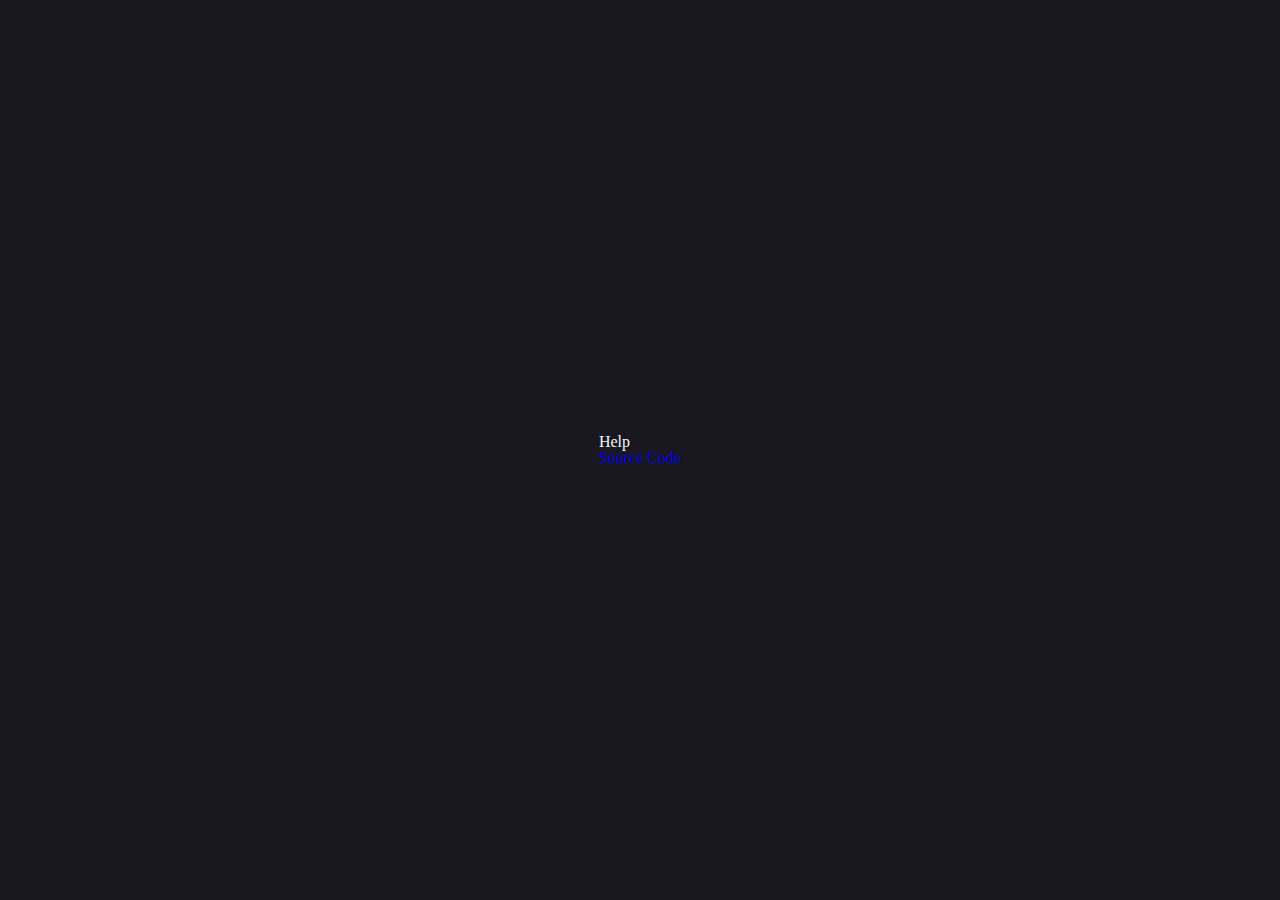
==== static/index.html @ fa086616 "Simple html/css page to go around the game" ====
<!doctype html>
<html lang="en">
<head>
    <meta charset="UTF-8">
    <meta name="viewport"
          content="width=device-width, user-scalable=yes, initial-scale=1.0, maximum-scale=6.0, minimum-scale=1.0">
    <meta http-equiv="X-UA-Compatible" content="ie=edge">
    <title>Chaos - A game by @ddorn</title>
    <link rel="stylesheet" href="style.css">
    <link rel="icon" href="favicon.png" />
</head>
<body>

    <aside class="help">
        <h2>Help</h2>

        <footer>
        <a href="https://gitlab.com/ddorn/alakajam-chaos">Source Code</a>
        </footer>
    </aside>

    <script src="chaos.js"></script>

  </body>
</html>
---- static/style.css ----
/*LA CEST PA A MOI*/

/* http://meyerweb.com/eric/tools/css/reset/
   v2.0 | 20110126
   License: none (public domain)
*/

html, body, div, span, applet, object, iframe,
h1, h2, h3, h4, h5, h6, p, blockquote, pre,
a, abbr, acronym, address, big, cite, code,
del, dfn, em, img, ins, kbd, q, s, samp,
small, strike, strong, sub, sup, tt, var,
b, u, i, center,
dl, dt, dd, ol, ul, li,
fieldset, form, button, label, legend,
table, caption, tbody, tfoot, thead, tr, th, td,
article, aside, canvas, details, embed,
figure, figcaption, footer, header, hgroup,
menu, nav, output, ruby, section, summary,
time, mark, audio, video {
	margin: 0;
	padding: 0;
	font: inherit;
	font-size: 100%;
	vertical-align: baseline;
    text-decoration: none;
}
/* HTML5 display-role reset for older browsers */
article, aside, details, figcaption, figure,
footer, header, hgroup, menu, nav, section {
	display: block;
}
body {
	line-height: 1;
}
ol, ul {
	list-style: none;
}
blockquote, q {
	quotes: none;
}
blockquote:before, blockquote:after,
q:before, q:after {
	content: '';
	content: none;
}
table {
	border-collapse: collapse;
	border-spacing: 0;
}

/* LA C A MOI */

body {
	background: rgb(25, 23, 31);
	color: aliceblue;

    display: flex;
    flex-flow: row;
    justify-items: center;
    align-items: center;

    width: 100vw;
    height: 100vh;
}

aside {
    margin: auto;
}

canvas {
	/* padding: auto; */
	border: 2px solid orange;
	width: 1300px;
	height: 800px;
	
}
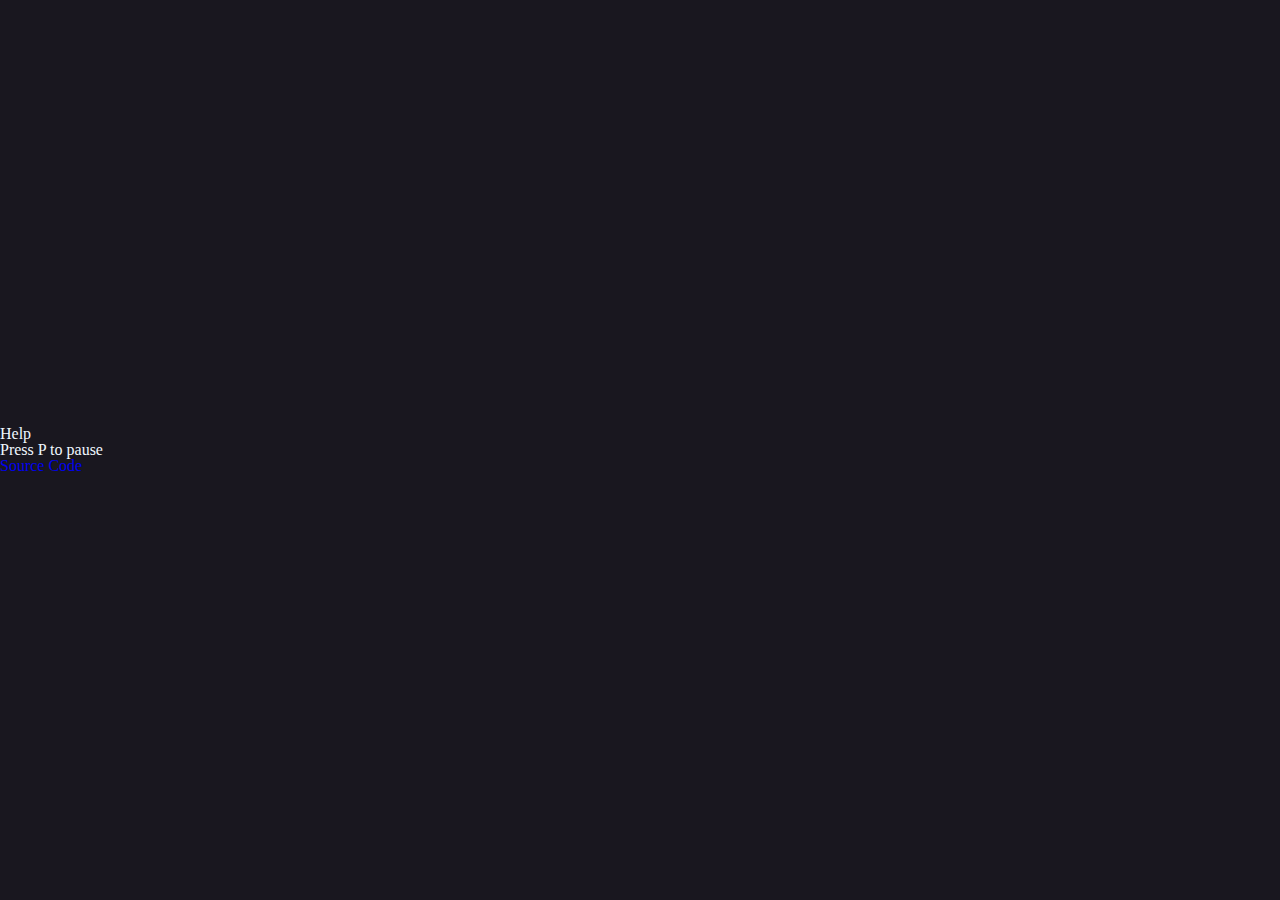
==== commit 620fca70: "pause and score" ====
--- a/static/index.html
+++ b/static/index.html
@@ -14,6 +14,8 @@
     <aside class="help">
         <h2>Help</h2>
 
+        Press P to pause
+
         <footer>
         <a href="https://gitlab.com/ddorn/alakajam-chaos">Source Code</a>
         </footer>
--- a/static/style.css
+++ b/static/style.css
@@ -65,7 +65,8 @@
 }
 
 aside {
-    margin: auto;
+	min-width: 300px;
+	justify-self: center;
 }
 
 canvas {
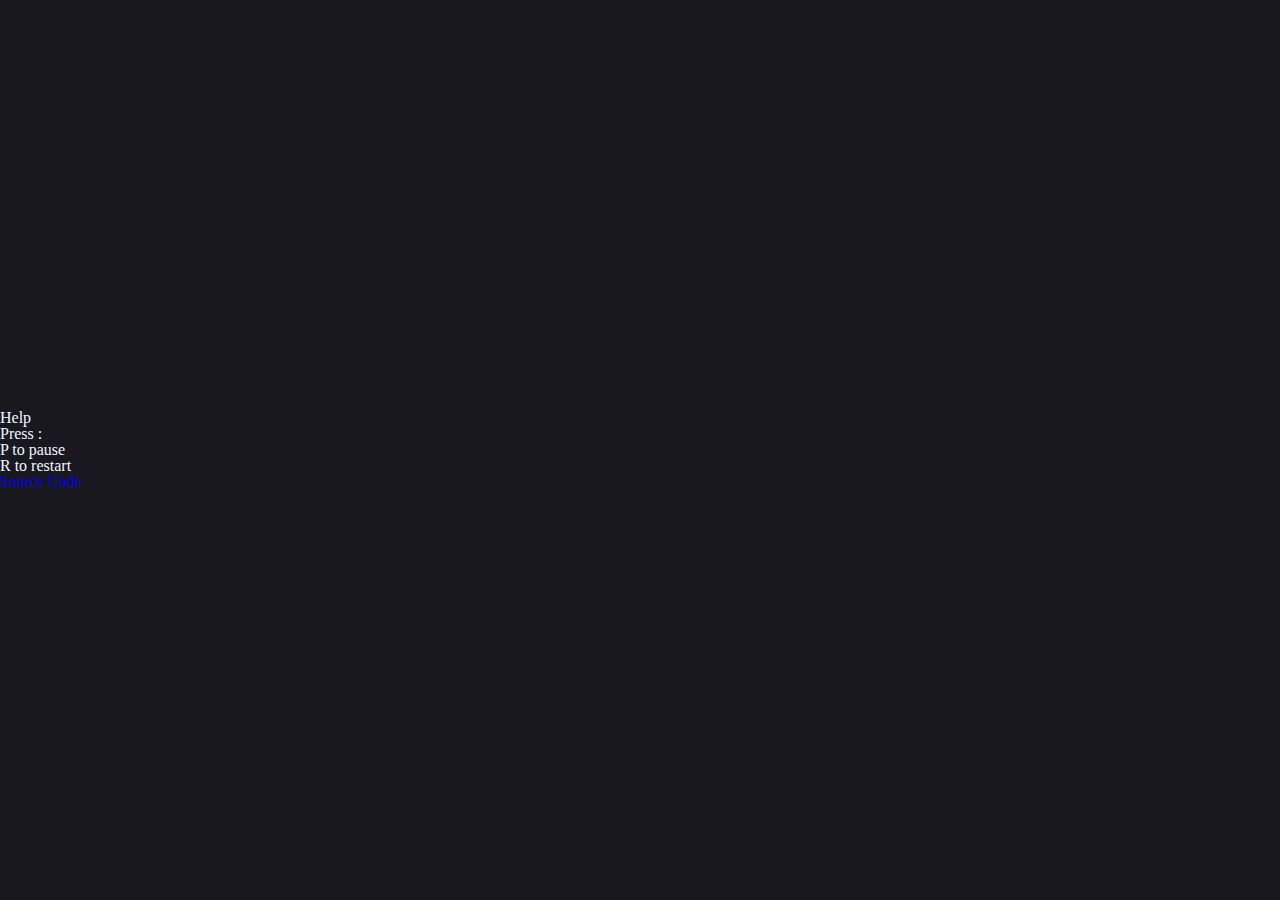
==== commit 9e99ea3b: "life, game over and restart" ====
--- a/static/index.html
+++ b/static/index.html
@@ -14,7 +14,11 @@
     <aside class="help">
         <h2>Help</h2>
 
-        Press P to pause
+        Press :
+        <ul>
+            <li>P to pause</li>
+            <li>R to restart</li>
+        </ul>
 
         <footer>
         <a href="https://gitlab.com/ddorn/alakajam-chaos">Source Code</a>
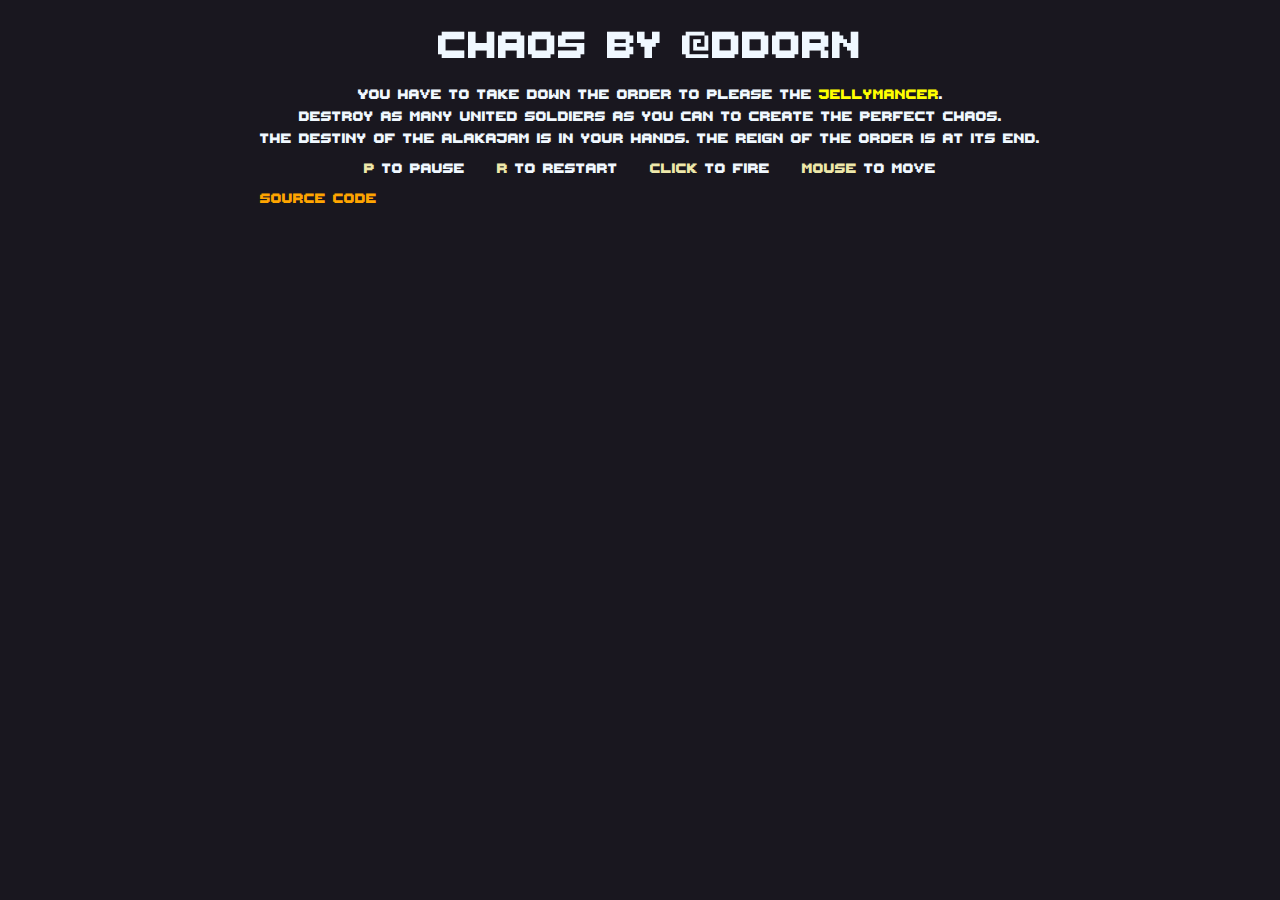
==== commit 8c2abec5: "nice lookking website !!" ====
--- a/static/index.html
+++ b/static/index.html
@@ -12,13 +12,24 @@
 <body>
 
     <aside class="help">
-        <h2>Help</h2>
+        <h1>Chaos by @ddorn</h1>
 
-        Press :
-        <ul>
-            <li>P to pause</li>
-            <li>R to restart</li>
-        </ul>
+        <p class="fit">
+            You have to take down the order to please the <span class="yellow">Jellymancer</span>.
+            <br>
+            Destroy as many united soldiers as you can to create the perfect chaos.
+            <br>
+            The destiny of the Alakajam is in your hands. The reign of the order is at its end.
+        </p>
+
+        <p>
+            <ul>
+                <li><span class="key">P</span> to pause</li>
+                <li><span class="key">R</span> to restart</li>
+                <li><span class="key">CLICK</span> to fire</li>
+                <li><span class="key">MOUSE</span> to move</li>
+            </ul>
+        </p>
 
         <footer>
         <a href="https://gitlab.com/ddorn/alakajam-chaos">Source Code</a>
--- a/static/style.css
+++ b/static/style.css
@@ -50,29 +50,79 @@
 }
 
 /* LA C A MOI */
+@font-face {
+    font-family: 'ThaleahFat';
+    src: url('ThaleahFat.woff2') format('woff2'),
+        url('ThaleahFat.woff') format('woff');
+    font-weight: 500;
+    font-style: normal;
+    font-display: swap;
+}
+
 
 body {
 	background: rgb(25, 23, 31);
 	color: aliceblue;
+	font-family: "ThaleahFat", sans-serif;
+	font-size: 22px;
 
-    display: flex;
-    flex-flow: row;
+	width: 1300px;
+	margin: 0 auto;
+    /* display: flex;
+    flex-direction: column;
     justify-items: center;
     align-items: center;
 
     width: 100vw;
-    height: 100vh;
+    height: 100vh; */
 }
 
 aside {
-	min-width: 300px;
+	/* min-width: 300px; */
 	justify-self: center;
+	padding-top: 1rem;
+	/* width: 1300px; */
+}
+
+h1 {
+	font-size: 60px;
+	text-align: center;
 }
 
 canvas {
-	/* padding: auto; */
+	margin: auto;
 	border: 2px solid orange;
 	width: 1300px;
 	height: 800px;
 	
+}
+
+p {
+	padding-top: 0.5rem;
+}
+
+.yellow {
+	color: yellow;
+}
+
+.fit {
+	text-align: center;
+}
+
+li {
+	display: inline;
+	padding: 0 1rem;
+}
+
+ul {
+	display: flex;
+	justify-content: center;
+}
+
+.key {
+	color: palegoldenrod;
+}
+
+a {
+	color: orange;
 }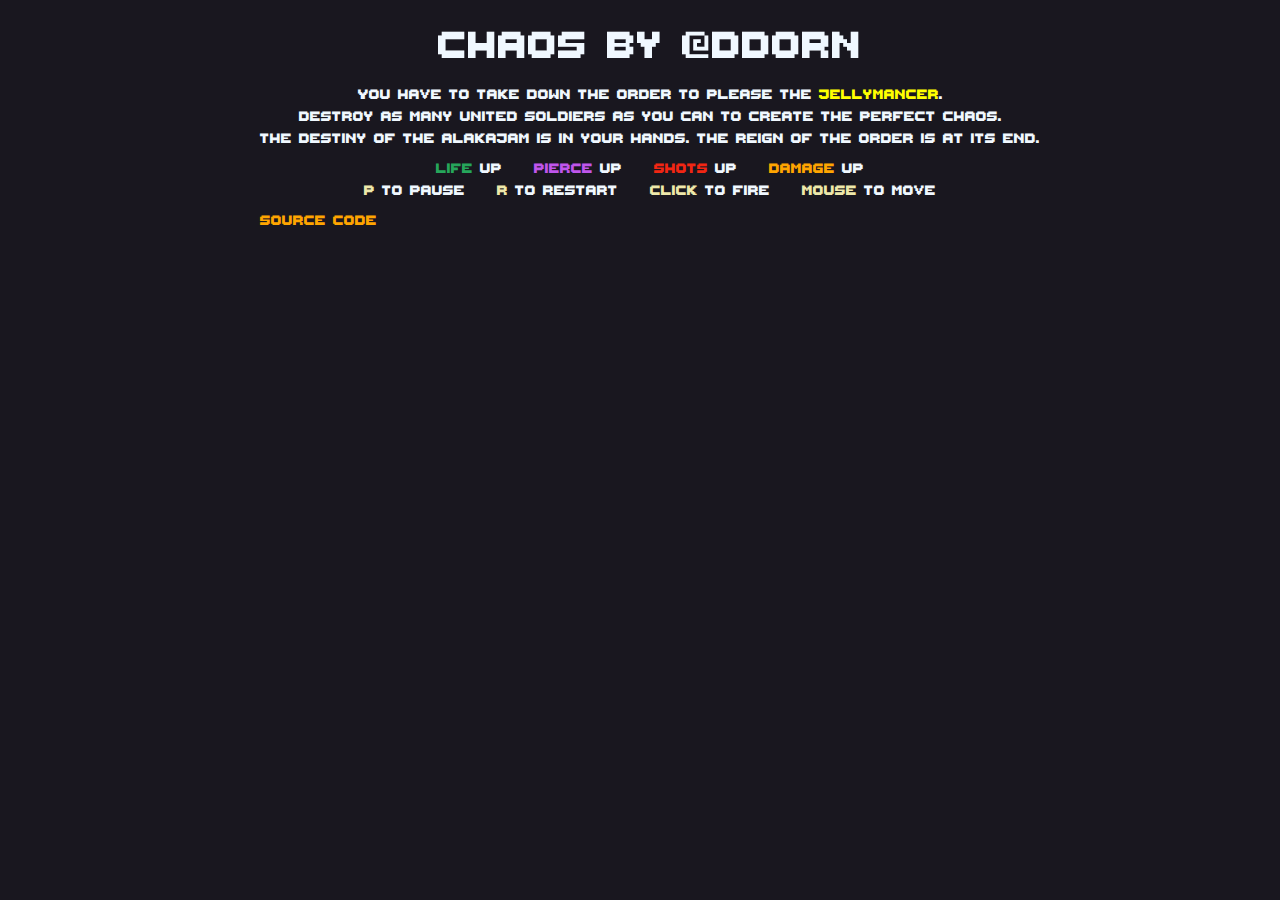
==== commit 0925fbb9: "life for enemies, damage for shots" ====
--- a/static/index.html
+++ b/static/index.html
@@ -24,6 +24,12 @@
 
         <p>
             <ul>
+                <li><span style="color: #26A65B;">Life</span> Up</li>
+                <li><span style="color: #BF55EC;">Pierce</span> Up</li>
+                <li><span style="color: #F22613;">Shots</span> Up</li>
+                <li><span style="color: orange;">Damage</span> Up</li>
+            </ul>
+            <ul>
                 <li><span class="key">P</span> to pause</li>
                 <li><span class="key">R</span> to restart</li>
                 <li><span class="key">CLICK</span> to fire</li>
